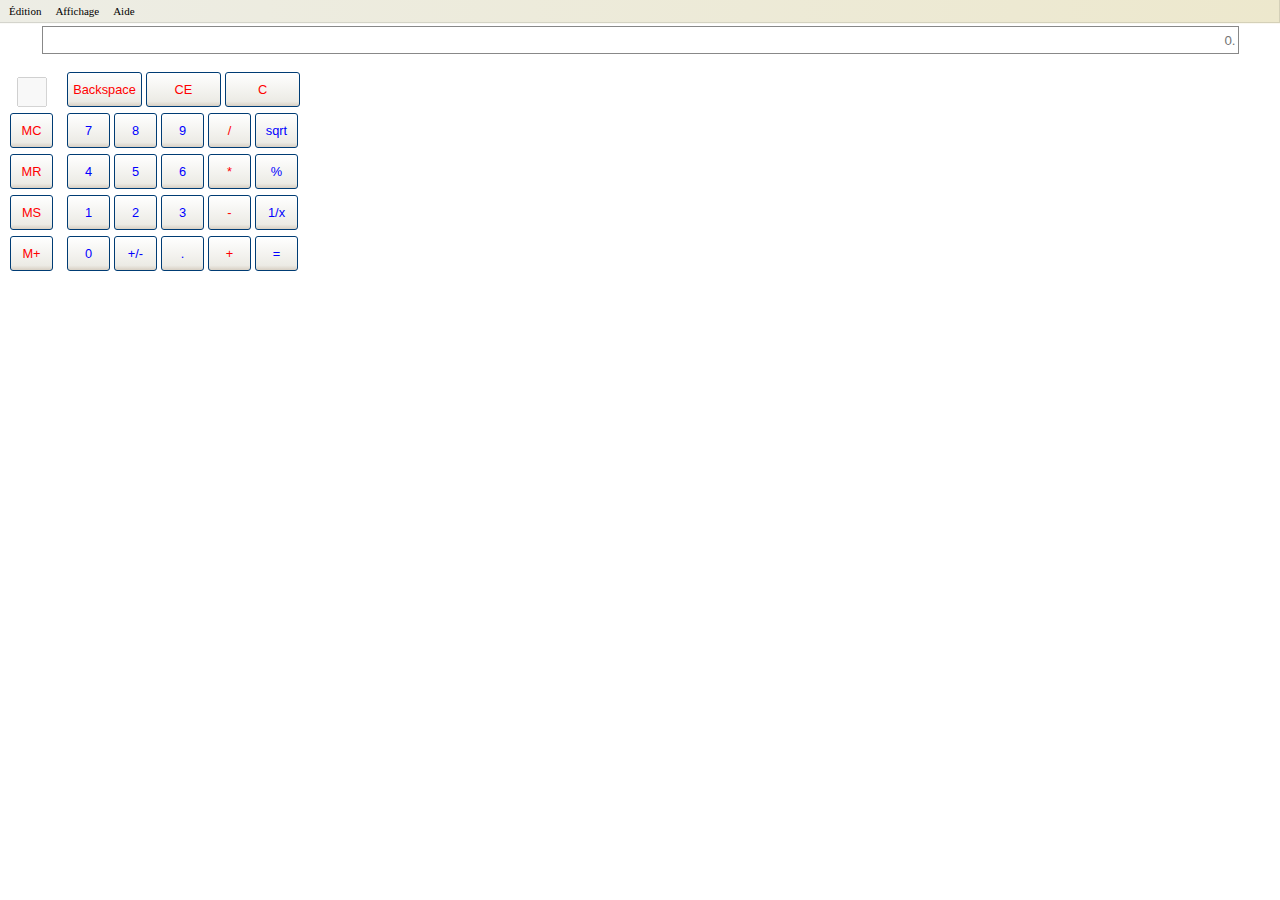
==== apps/calc/index.html @ f5d21646 "Add files via upload" ====
<!DOCTYPE html>
<html lang="fr" dir="ltr">

<head>
  <meta charset="UTF-8" />
  <meta http-equiv="X-UA-Compatible" content="ie=edge">
  <meta name="viewport" content="width=device-width, initial-scale=1.0" />
  <link rel="stylesheet" href="../../css/basic-window.css" />
  <link rel="stylesheet" href="calc.css" />
  <title>calc.exe</title>
</head>

<body>
  <section class="com__toolbar">
    <div class="com__options">
      <div class="sc-bwzfXH bvzUWv">
        <div class="drop-down">
          <div class="drop-down__label ">
            &Eacute;dition</div>
        </div>
        <div class="drop-down">
          <div class="drop-down__label ">
            Affichage</div>
        </div>
        <div class="drop-down">
          <div class="drop-down__label ">
            Aide</div>
        </div>
      </div>
    </div>
  </section>

  <section class="window-content">
    <input type="text" placeholder="0." id="calc-screen" pattern="[0-9+e.-]" disabled /><br />
    <input type="text" disabled id="calc-control" />
    <button class="big red" id="backspace">Backspace</button> <button class="big red" id="CE">CE</button> <button class="big red" id="C">C</button><br />
    <button class="red left" id="calc-mc">MC</button> <button class="nb">7</button> <button class="nb">8</button> <button class="nb">9</button> <button class="red" id="divide">/</button> <button id="sqrt">sqrt</button><br />
    <button class="red left" id="calc-mr">MR</button> <button class="nb">4</button> <button class="nb">5</button> <button class="nb">6</button> <button class="red" id="times">*</button> <button id="percent">%</button><br />
    <button class="red left" id="calc-ms">MS</button> <button class="nb">1</button> <button class="nb">2</button> <button class="nb">3</button> <button class="red" id="minus">-</button> <button id="oneover">1/x</button><br />
    <button class="red left" id="calc-mp">M+</button> <button class="nb">0</button> <button id="invert">+/-</button> <button id="dot">.</button> <button class="red" id="plus">+</button> <button id="equal">=</button>
  </section>
  <script src="calc.js"></script>
</body>

</html>
---- css/basic-window.css ----
*, *::before, *::after {
  box-sizing: border-box;
}

html {font-size:100%;height:100%;}

body {
  margin:0;
  padding:0;
  position: relative;
  overflow: hidden;
}

body > section {
  align-self: stretch;
}

.com__toolbar {
  position: relative;
  display: flex;
  -moz-box-align: center;
  align-items: center;
  line-height: 100%;
  height: 24px;
  border-bottom: 1px solid rgba(255, 255, 255, 0.7);
  background: rgba(0, 0, 0, 0) linear-gradient(to right, rgb(237, 237, 229) 0%, rgb(237, 232, 205) 100%) repeat scroll 0% 0%;
  user-select: none
}

.com__options {
  height: 23px;
  border-bottom: 1px solid rgba(0, 0, 0, 0.1);
  border-right: 1px solid rgba(0, 0, 0, 0.1);
  padding: 1px 0px 1px 2px;
  border-left: 0px none;
  flex: 1 1 0%;
}

.drop-down {
  font-size: 11px;
  height: 100%;
  position: relative;
}
.drop-down:hover {
	 background-color: rgb(22, 96, 232);
}

.drop-down__label--active {
  background-color: rgb(22, 96, 232);
  color: rgb(255, 255, 255);
}

.drop-down__label {
  padding: 0px 7px;
}

.drop-down__label:hover {
  background-color: rgb(22, 96, 232);
  color: rgb(255, 255, 255);
}

.com__windows-logo {
  height: 100%;
  border-left: 1px solid white;
  border-bottom: 1px solid rgba(0, 0, 0, 0.1);
}

.bvzUWv {
    display: inline-flex;
    height: 20px;
    line-height: 20px;
    position: relative;
}

.com__function_bar {
    height: 36px;
    display: flex;
    -moz-box-align: center;
    align-items: center;
    font-size: 11px;
    padding: 1px 3px 0px;
    border-bottom: 1px solid rgba(0, 0, 0, 0.1);
    flex-shrink: 0;
    background: rgba(0, 0, 0, 0) linear-gradient(to right, rgb(237, 237, 229) 0%, rgb(237, 232, 205) 100%) repeat scroll 0% 0%;
    user-select: none
}
.com__function_bar__button--disable {
    filter: grayscale(1);
    opacity: 0.7;
    display: flex;
    height: 100%;
    -moz-box-align: center;
    align-items: center;
    border: 1px solid rgba(0, 0, 0, 0);
}
.com__function_bar__separate {
    height: 90%;
    width: 1px;
    background-color: rgba(0, 0, 0, 0.2);
    margin: 0px 2px;
}
.com__function_bar__arrow::before {
    content: "";
    display: block;
    border-width: 3px 3px 0px;
    border-color: rgb(0, 0, 0) transparent;
    border-style: solid;
}
 .com__function_bar__text {
    margin-right: 4px;
}
 .com__function_bar__button {
    display: flex;
    height: 100%;
    -moz-box-align: center;
    align-items: center;
    border: 1px solid rgba(0, 0, 0, 0);
    border-radius: 3px;
}
.com__function_bar__button:hover { border: 1px solid rgba(0, 0, 0, 0.1); box-shadow: rgba(0, 0, 0, 0.1) 0px -1px 1px inset; }
.com__function_bar__button:hover:active { border: 1px solid rgb(185, 185, 185); background-color: rgb(222, 222, 222); box-shadow: rgba(255, 255, 255, 0.7) 0px -1px 1px inset; color: rgba(255, 255, 255, 0.7); }
.com__function_bar__button:hover:active > * { transform: translate(1px, 1px); }
.com__function_bar__button--disable { filter: grayscale(1); opacity: 0.7; display: flex; height: 100%; -moz-box-align: center; align-items: center; border: 1px solid rgba(0, 0, 0, 0); }
.com__function_bar__icon--normalize {
    height: 22px;
    width: 22px;
    margin: 0px 4px 0px 1px;
}
.com__function_bar__icon--margin12 {
    height: 22px;
    width: 22px;
    margin: 0px 1px 0px 2px;
}

 .address-bar {
  flex-shrink: 0;
  border-top: 1px solid rgba(255, 255, 255, 0.7);
  height: 24px;
  font-size: 11px;
  display: flex;
  -moz-box-align: center;
  align-items: center;
  padding: 0px 2px;
  box-shadow: rgb(176, 176, 176) 0px -2px 3px -1px inset;
  background: rgba(0, 0, 0, 0) linear-gradient(to right, rgb(237, 237, 229) 0%, rgb(237, 232, 205) 100%) repeat scroll 0% 0%;
  user-select: none
}

 .address-bar__title {
  line-height: 100%;
  color: rgba(0, 0, 0, 0.5);
  padding: 5px;
}

 .address-bar__content {
  border: 1px solid rgba(122, 122, 255, 0.6);
  height: 100%;
  display: flex;
  flex: 1 1 0%;
  -moz-box-align: center;
  align-items: center;
  background-color: white;
  position: relative;
}

 .address-bar__content__img {
  width: 16px;
  height: 16px;
  margin-left: 4px;
}

 .address-bar__content__img:last-child {
  width: 17px;
  height: 17px;
  right: 2px;
  bottom: 2px;
  position: absolute;
}

 .address-bar__content__img:last-child:hover {
  filter: brightness(1.1);
}

 .address-bar__content__text {
  border: transparent !important;
  height: 21px !important;
  width: 100%;
  left: 16px;
  right: 17px;
}

 .address-bar__go {
  display: flex;
  -moz-box-align: center;
  align-items: center;
  padding: 0px 18px 0px 5px;
  height: 100%;
  position: relative;
}

 .address-bar__go__img {
  height: 20px;
  border: 1px solid rgba(255, 255, 255, 0.2);
  margin-right: 3px;
  margin-bottom: 2px
}

 .address-bar__links {
  display: flex;
  -moz-box-align: center;
  align-items: center;
  padding: 0px 18px 0px 5px;
  height: 100%;
  position: relative;
}

 .address-bar__links__img {
  position: absolute;
  right: 2px;
  top: 3px;
  height: 5px;
  width: 8px;
}

 .address-bar__links__text {
  color: rgba(0, 0, 0, 0.5);
}

 .address-bar__separate {
  height: 100%;
  width: 1px;
  background-color: rgba(0, 0, 0, 0.1);
  box-shadow: rgba(255, 255, 255, 0.7) 1px 0px;
}

 .com__content {
  flex: 1 1 auto;
  border-color: rgba(0, 0, 0, 0.4);
  border-style: solid;
  border-width: 0px 1px 1px;
  border-image: none 100% / 1 / 0 stretch;
  background-color: rgb(241, 241, 241);
  overflow: auto;
  font-size: 11px;
  position: relative;
}



.winxp button {
  font-family: "Pixelated MS Sans Serif", Arial;
  -webkit-font-smoothing: antialiased;
  font-size: 14px;
  box-sizing: border-box;
  border: 1px solid #003c74;
  background: linear-gradient(180deg, #fff, #ecebe5 86%, #d8d0c4);
  box-shadow: none;
  min-width: 75px;
  min-height: 23px;
  padding: 0 12px;
  border-radius: 3px
}

.winxp  button:not(:disabled).active,
.winxp button:not(:disabled):active {
  box-shadow: none;
  background: linear-gradient(180deg, #cdcac3, #e3e3db 8%, #e5e5de 94%, #f2f2f1)
}

.winxp button:not(:disabled):hover {
  box-shadow: inset -1px 1px #fff0cf, inset 1px 2px #fdd889, inset -2px 2px #fbc761, inset 2px -2px #e5a01a
}

.winxp button.focused,
.winxp  button:focus {
  box-shadow: inset -1px 1px #cee7ff, inset 1px 2px #98b8ea, inset -2px 2px #bcd4f6, inset 1px -1px #89ade4, inset 2px -2px #89ade4
}
.winxp  button::-moz-focus-inner {
  border: 0
}





.status-bar {
  margin: 0 3px;
  box-shadow: inset 0 1px 2px grey;
  padding: 2px 1px;
}

.status-bar-field {
  font-family: "Pixelated MS Sans Serif", Arial;
  -webkit-font-smoothing: antialiased;
  box-shadow: none;
  padding: 1px 2px;
  border-right: 1px solid rgba(208, 206, 191, .75);
  border-left: 1px solid hsla(0, 0%, 100%, .75)
}

.status-bar-field:first-of-type {
  border-left: none
}

.status-bar-field:last-of-type {
  border-right: none
}
---- apps/calc/calc.css ----
body {
  margin: 0;
  padding: 0;
  padding-bottom: 5px;
}

.window-content {
  padding: 0 10px;
}

button {
  color: blue;
  width: 43px;
  min-width: unset;
  height: 35px;
  font-family: "Pixelated MS Sans Serif", Arial;
  -webkit-font-smoothing: antialiased;
  font-size: 11px;
  border: 1px solid #003c74;
  background: linear-gradient(180deg, #fff, #ecebe5 86%, #d8d0c4);
  box-shadow: none;
  border-radius: 3px;
  margin-bottom: 6px;
  font-size: .8rem;
  padding: unset;
}

button:hover {
  box-shadow: inset -1px 1px #fff0cf, inset 1px 2px #fdd889, inset -2px 2px #fbc761, inset 2px -2px #e5a01a;
}

button:active {
  box-shadow: none;
  background: linear-gradient(180deg, #cdcac3, #e3e3db 8%, #e5e5de 94%, #f2f2f1);
}

button:focus {
  box-shadow: inset -1px 1px #cee7ff, inset 1px 2px #98b8ea, inset -2px 2px #bcd4f6, inset 1px -1px #89ade4, inset 2px -2px #89ade4;
  outline: 1px dotted #000;
  outline-offset: -4px;

}

.red {
  color: red;
}

#calc-screen {
  width: 95%;
  margin-left: 2.5%;
  margin-top: 2px;
  margin-bottom: 18px;
  height: 28px;
  text-align: right;
  border-radius: 0;
  background: #fff;
  color: #000;
  border: 1px solid #888;
}

.window-content button.big {
  width: 75px;
}

#calc-control {
  width: 30px;
  height: 30px;
  transform: translateY(2px);
  margin-left: 7px;
  margin-right: 16px;
}

.left {
  margin-right: 10px
}
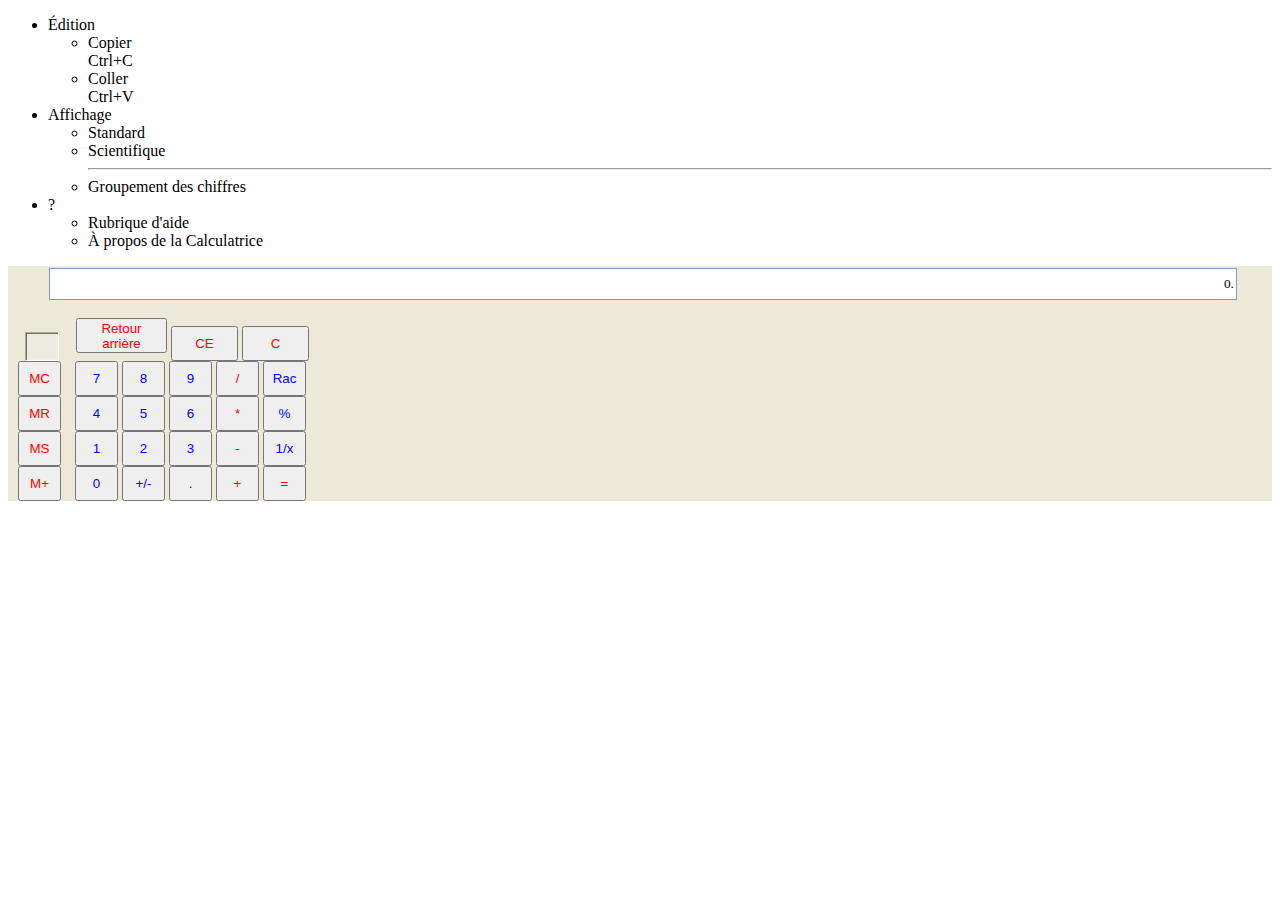
==== commit d951f5e0: "Add files via upload" ====
--- a/apps/calc/index.html
+++ b/apps/calc/index.html
@@ -5,41 +5,64 @@
   <meta charset="UTF-8" />
   <meta http-equiv="X-UA-Compatible" content="ie=edge">
   <meta name="viewport" content="width=device-width, initial-scale=1.0" />
-  <link rel="stylesheet" href="../../css/basic-window.css" />
+  <link rel="stylesheet" href="../../css/window-content.css" />
   <link rel="stylesheet" href="calc.css" />
   <title>calc.exe</title>
 </head>
 
 <body>
-  <section class="com__toolbar">
-    <div class="com__options">
-      <div class="sc-bwzfXH bvzUWv">
-        <div class="drop-down">
-          <div class="drop-down__label ">
-            &Eacute;dition</div>
-        </div>
-        <div class="drop-down">
-          <div class="drop-down__label ">
-            Affichage</div>
-        </div>
-        <div class="drop-down">
-          <div class="drop-down__label ">
-            Aide</div>
-        </div>
-      </div>
-    </div>
+  <header class="window-toolbars">
+  <section class="toolbar_menu">
+    <ul class="wt-options">
+        <li class="wt-dropdown">
+          <div class="wt-label">&Eacute;dition</div>
+          <ul>
+            <li>
+              <div class="wt-label">Copier</div>
+              <div class="wt-key">Ctrl+C</div>
+            </li>
+            <li>
+              <div class="wt-label">Coller</div>
+              <div class="wt-key">Ctrl+V</div>
+            </li>
+          </ul>
+        </li>
+        <li class="wt-dropdown">
+          <div class="wt-label">Affichage</div>
+          <ul>
+            <li>
+              <div class="wt-label wt-radio">Standard</div>
+            </li>
+            <li>
+              <div class="wt-label">Scientifique</div>
+            </li>
+            <hr/>
+            <li>
+              <div class="wt-label wt-checked">Groupement des chiffres</div>
+            </li>
+          </ul>
+        </li>
+        <li class="wt-dropdown">
+          <div class="wt-label ">?</div>
+          <ul>
+            <li><div class="wt-label">Rubrique d'aide</div></li>
+            <li><div class="wt-label">À propos de la Calculatrice</div></li>
+          </ul>
+        </li>
+    </ul>
   </section>
-
+</header>
   <section class="window-content">
-    <input type="text" placeholder="0." id="calc-screen" pattern="[0-9+e.-]" disabled /><br />
+    <input type="text" placeholder="0." id="calc-screen" disabled readonly />
+    <input type="text" placeholder="0." id="calc-fakescreen" disabled readonly /><br />
     <input type="text" disabled id="calc-control" />
-    <button class="big red" id="backspace">Backspace</button> <button class="big red" id="CE">CE</button> <button class="big red" id="C">C</button><br />
-    <button class="red left" id="calc-mc">MC</button> <button class="nb">7</button> <button class="nb">8</button> <button class="nb">9</button> <button class="red" id="divide">/</button> <button id="sqrt">sqrt</button><br />
+    <button class="big red" id="backspace">Retour arrière</button> <button class="red" id="CE">CE</button> <button class="red" id="C">C</button><br />
+    <button class="red left" id="calc-mc">MC</button> <button class="nb">7</button> <button class="nb">8</button> <button class="nb">9</button> <button class="red" id="divide">/</button> <button id="sqrt">Rac</button><br />
     <button class="red left" id="calc-mr">MR</button> <button class="nb">4</button> <button class="nb">5</button> <button class="nb">6</button> <button class="red" id="times">*</button> <button id="percent">%</button><br />
     <button class="red left" id="calc-ms">MS</button> <button class="nb">1</button> <button class="nb">2</button> <button class="nb">3</button> <button class="red" id="minus">-</button> <button id="oneover">1/x</button><br />
-    <button class="red left" id="calc-mp">M+</button> <button class="nb">0</button> <button id="invert">+/-</button> <button id="dot">.</button> <button class="red" id="plus">+</button> <button id="equal">=</button>
+    <button class="red left" id="calc-mp">M+</button> <button class="nb">0</button> <button id="invert">+/-</button> <button id="dot">.</button> <button class="red" id="plus">+</button> <button class="red" id="equal">=</button>
   </section>
   <script src="calc.js"></script>
 </body>
 
-</html>+</html>
--- a/apps/calc/calc.css
+++ b/apps/calc/calc.css
@@ -1,53 +1,25 @@
 body {
-  margin: 0;
-  padding: 0;
   padding-bottom: 5px;
+  display: block
 }
 
 .window-content {
   padding: 0 10px;
+  background: #ece9d8
 }
-
 button {
   color: blue;
-  width: 43px;
-  min-width: unset;
-  height: 35px;
-  font-family: "Pixelated MS Sans Serif", Arial;
-  -webkit-font-smoothing: antialiased;
-  font-size: 11px;
-  border: 1px solid #003c74;
-  background: linear-gradient(180deg, #fff, #ecebe5 86%, #d8d0c4);
-  box-shadow: none;
-  border-radius: 3px;
-  margin-bottom: 6px;
-  font-size: .8rem;
-  padding: unset;
-}
-
-button:hover {
-  box-shadow: inset -1px 1px #fff0cf, inset 1px 2px #fdd889, inset -2px 2px #fbc761, inset 2px -2px #e5a01a;
-}
-
-button:active {
-  box-shadow: none;
-  background: linear-gradient(180deg, #cdcac3, #e3e3db 8%, #e5e5de 94%, #f2f2f1);
-}
-
-button:focus {
-  box-shadow: inset -1px 1px #cee7ff, inset 1px 2px #98b8ea, inset -2px 2px #bcd4f6, inset 1px -1px #89ade4, inset 2px -2px #89ade4;
-  outline: 1px dotted #000;
-  outline-offset: -4px;
-
+  width: 43px;height: 35px
 }
 
 .red {
   color: red;
 }
 
-#calc-screen {
+#calc-screen, #calc-fakescreen {
   width: 95%;
   margin-left: 2.5%;
+  font-family: Tahoma;
   margin-top: 2px;
   margin-bottom: 18px;
   height: 28px;
@@ -55,21 +27,39 @@
   border-radius: 0;
   background: #fff;
   color: #000;
-  border: 1px solid #888;
+  border: 1px solid #7f9db9;
 }
-
-.window-content button.big {
-  width: 75px;
+#calc-screen::placeholder, #calc-fakescreen::placeholder {
+  color : #000
+}
+#calc-fakescreen {
+  display:none
+}
+#backspace {
+  width: 91px
+}
+#CE, #C {
+  width: 67px
 }
 
 #calc-control {
-  width: 30px;
-  height: 30px;
+  width: 28px;
+  height: 25px;
   transform: translateY(2px);
+  text-align: center;
+  font-family: Tahoma;
   margin-left: 7px;
-  margin-right: 16px;
+  margin-right: 13px;
+  border-width: 1px;
+  border-style: solid;
+  border-top-color: #aca899;
+  border-left-color: #aca899;
+  border-bottom-color: #fff;
+  border-right-color: #fff;
+  box-shadow: 1px 1px 0 0 #716f64 inset, -1px -1px  0 0 #f1efe2 inset;
+
 }
 
 .left {
   margin-right: 10px
-}+}
